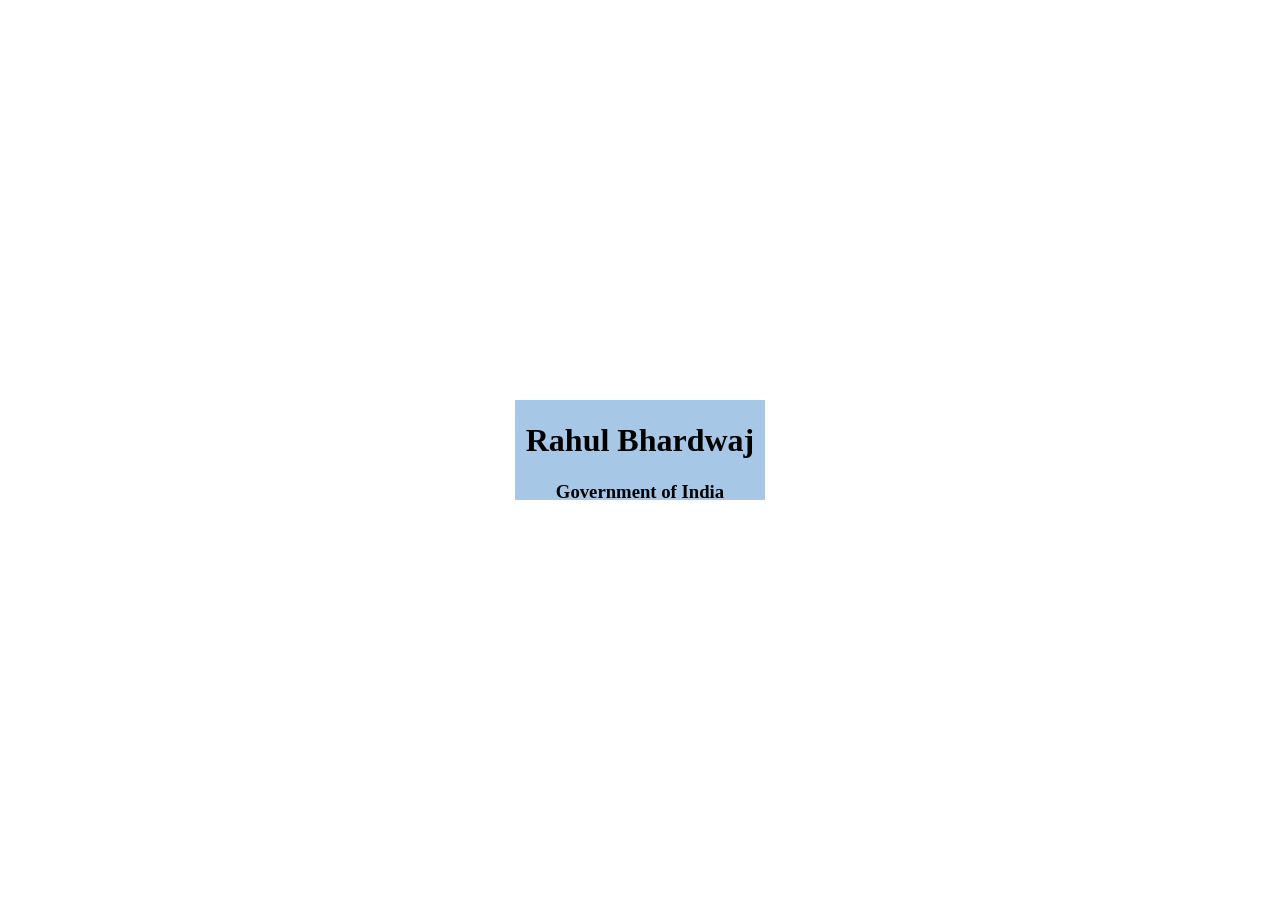
==== Projects/index.html @ 3c238b01 "Basic Contact form with HTML & CSS" ====
<!DOCTYPE html>
<html lang="en">
<head>
    <meta charset="UTF-8">
    <meta name="viewport" content="width=device-width, initial-scale=1.0">
    <title>Profile</title>
    <link rel="stylesheet" href="style.css">
</head>
<body>
    <div class="div">
        <div class="box">
    <h1>Rahul Bhardwaj</h1>
    <h3>Government of India</h3>
    </div>
    </div>
</body>
</html>
---- Projects/style.css ----
body{
    height:100vh;
    display:flex;
    justify-content:center;
    align-items: center;
    margin:0;
}

.div{
    width:250px;
    height:100px;
    background-color:#A7C7E7;
    color:black;
    text-align: center;

}

.box{
    padding:1px;
    border-radius:5px;
}
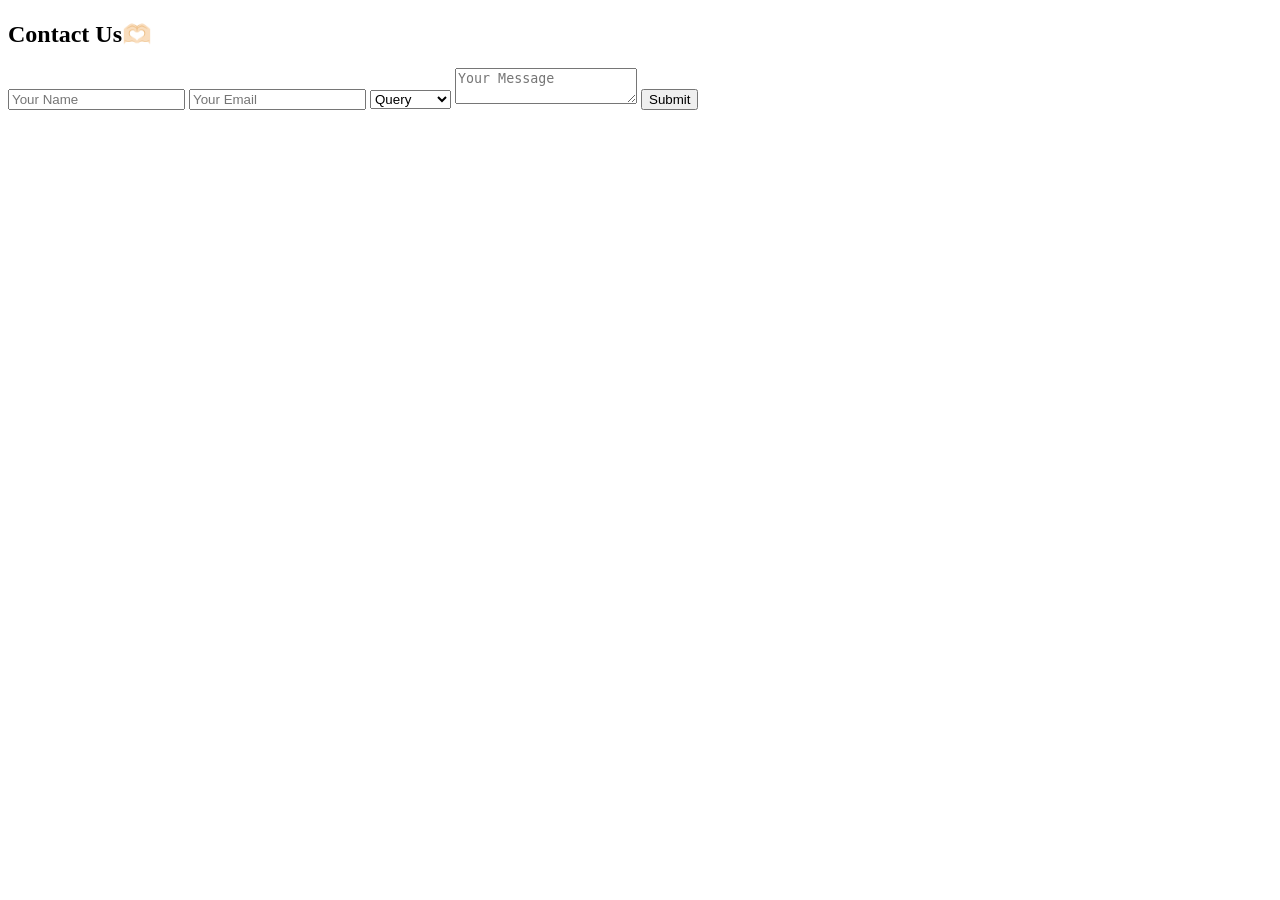
==== commit 5a6dca4a: "fixed folder str for deployment" ====
--- a/Projects/index.html
+++ b/Projects/index.html
@@ -3,15 +3,25 @@
 <head>
     <meta charset="UTF-8">
     <meta name="viewport" content="width=device-width, initial-scale=1.0">
-    <title>Profile</title>
-    <link rel="stylesheet" href="style.css">
+    <title>Basic Form Project</title>
+    <link rel="stylesheet" href="style2.css">
 </head>
 <body>
-    <div class="div">
-        <div class="box">
-    <h1>Rahul Bhardwaj</h1>
-    <h3>Government of India</h3>
-    </div>
+    <div class="container">
+        <h2>Contact Us🫶🏻</h2>
+        <form action="result.html" method="GET">
+            <input type="text" placeholder="Your Name" required>
+            <input type="email" placeholder="Your Email" required>
+            <select name="issue" required>
+                <option>Query</option>
+                <option>Feedback</option>
+                <option>Complain</option>
+                <option>Other</option>
+            </select>
+            <textarea placeholder="Your Message"></textarea>
+
+            <button type="submit">Submit</button>
+        </form>
     </div>
 </body>
 </html>
